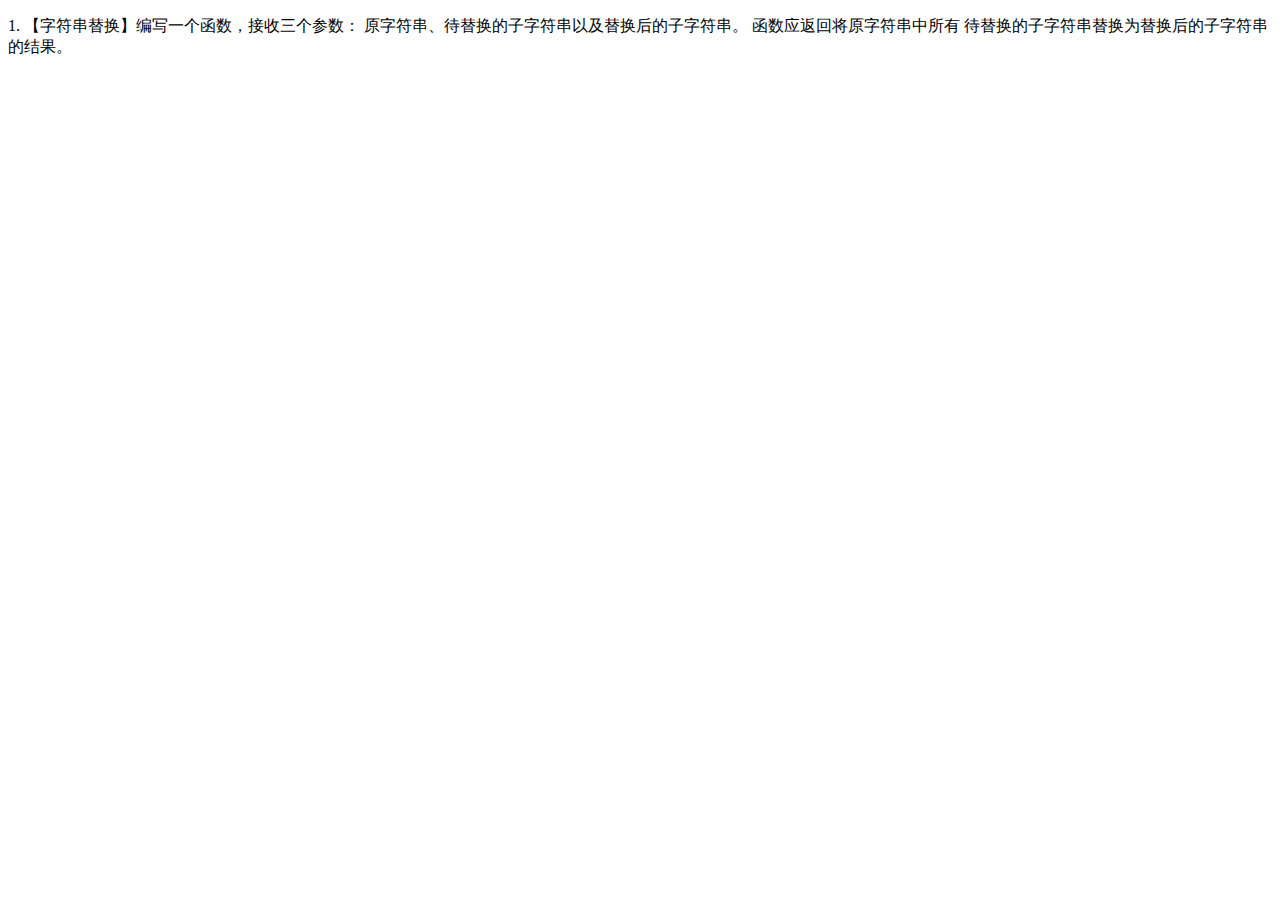
==== 1.html @ 61033723 "one提交" ====
<!DOCTYPE html>
<html lang="en">
<head>
    <meta charset="UTF-8">
    <meta name="viewport" content="width=device-width, initial-scale=1.0">
    <title>Document</title>
</head>
<body>
    <p>1. 【字符串替换】编写一个函数，接收三个参数：
        原字符串、待替换的子字符串以及替换后的子字符串。
        函数应返回将原字符串中所有
        待替换的子字符串替换为替换后的子字符串的结果。</p>
</body>
<script>
    var str1 = "abcd";
    var str2 = "a"
    var str3 = "e";
    var str4=replaceString(str1,str2,str3);
    console.log (str4);

    function replaceString(str,oldSub,newSub) {
        return str.replace(oldSub,newSub )
    }
</script>
</html>
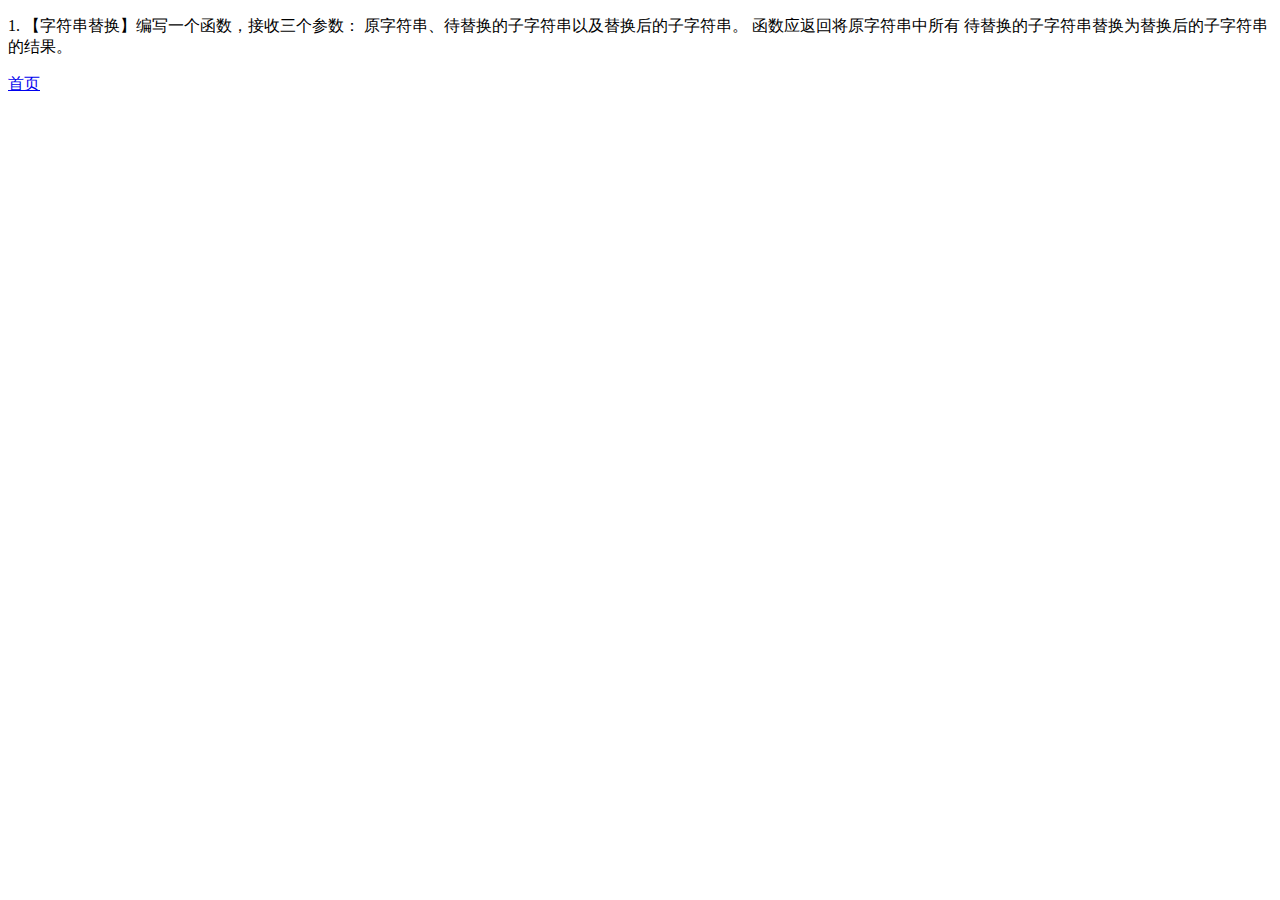
==== commit a97b8be7: "上传js跳转链接" ====
--- a/1.html
+++ b/1.html
@@ -10,6 +10,7 @@
         原字符串、待替换的子字符串以及替换后的子字符串。
         函数应返回将原字符串中所有
         待替换的子字符串替换为替换后的子字符串的结果。</p>
+        <a href="js.html">首页</a>
 </body>
 <script>
     var str1 = "abcd";
